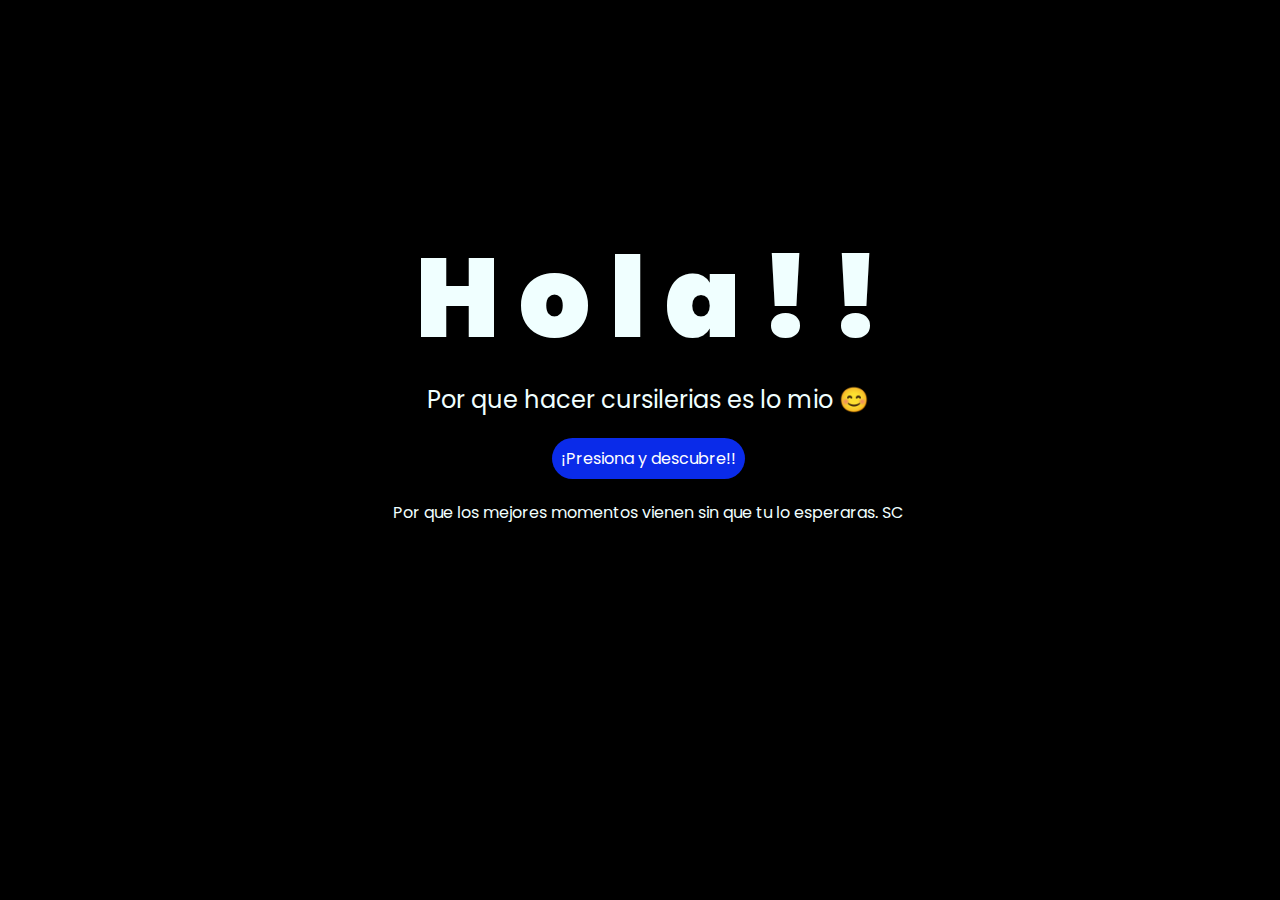
==== index.html @ 2e5a477f "fix" ====
<!DOCTYPE html>
<html lang="es">

<head>
    <meta charset="UTF-8">
    <meta http-equiv="X-UA-Compatible" content="IE=edge">
    <meta name="viewport" content="width=device-width, initial-scale=1.0">
    <link rel="stylesheet" href="css/style.css">
    <link rel="icon" href="img/flowers.png" type="image/x-icon">
    <title>SC</title>
</head>

<body>
    <div class="greetings">
        <span>H</span>
        <span>o</span>
        <span>l</span>
        <span>a</span>
        <span>!</span>
        <span>!</span>
    </div>
    <div class="description">
        <span>Por que hacer cursilerias es lo mio 😊</span>
    </div>
    <div class="button">
        <button class="botones">
            <a href="flower.html" style="color: #fff;">¡Presiona y descubre!!</a>
        </button>
    </div>

    <!-- Créditos -->
    <div class="credits">
        Por que los mejores momentos vienen sin que tu lo esperaras. SC</p>
    </div>
</body>

</html>
---- css/style.css ----
@import url("https://fonts.googleapis.com/css2?family=Poppins:ital,wght@0,500;1,900&display=swap");
* {
  font-family: "Poppins", cursive;
}
body {
  color: azure;
  width: 100%;
  height: 82vh;
  display: flex;
  flex-direction: column;
  align-items: center;
  justify-content: center;
  background-color: black;
  /* padding-top: -30; */
  overflow: hidden;
}

.botones {
  padding: 9px;
  border-radius: 80px;
  background-color: transparent;
  border: none;
}

.botones a {
  background-color: #0a2be9;
  padding: 9px;
  border-radius: 80px;
  -webkit-border-radius: 80px;
  -moz-border-radius: 80px;
  -ms-border-radius: 80px;
  -o-border-radius: 80px;
}

.botones a:focus {
  background-color: rgb(50, 194, 194);
}

.greetings {
  font-size: 7rem;
  font-weight: 900;
}
.greetings > span {
  animation: glow 2.5s ease-in-out infinite;
}
@keyframes glow {
  0%,
  100% {
    color: #fff;
    text-shadow: 0 0 12px #39c6d6, 0 0 50px #39c6d6, 0 0 100px #39c6d6;
  }
  10%,
  90% {
    color: #111;
    text-shadow: none;
  }
}
.greetings > span:nth-child(2) {
  animation-delay: 0.2s;
}
.greetings > span:nth-child(3) {
  animation-delay: 0.4s;
}
.greetings > span:nth-child(4) {
  animation-delay: 0.6s;
}
.greetings > span:nth-child(5) {
  animation-delay: 0.8s;
}
.greetings > span:nth-child(6) {
  animation-delay: 1s;
}

.description {
  font-size: 1.5rem;
  margin-bottom: 20px;
}
.button {
  margin-bottom: 20px;
}
.button a {
  text-decoration: none;
  font-size: 1rem;
  color: #111;
}

@media screen and (max-width: 574px) {
  .greetings {
    display: block;
    font-size: 4rem;
    font-weight: 800;
    text-align: center;
  }
  .description {
    font-size: 2rem;
  }

  .button a {
    font-size: 1rem;
  }
}
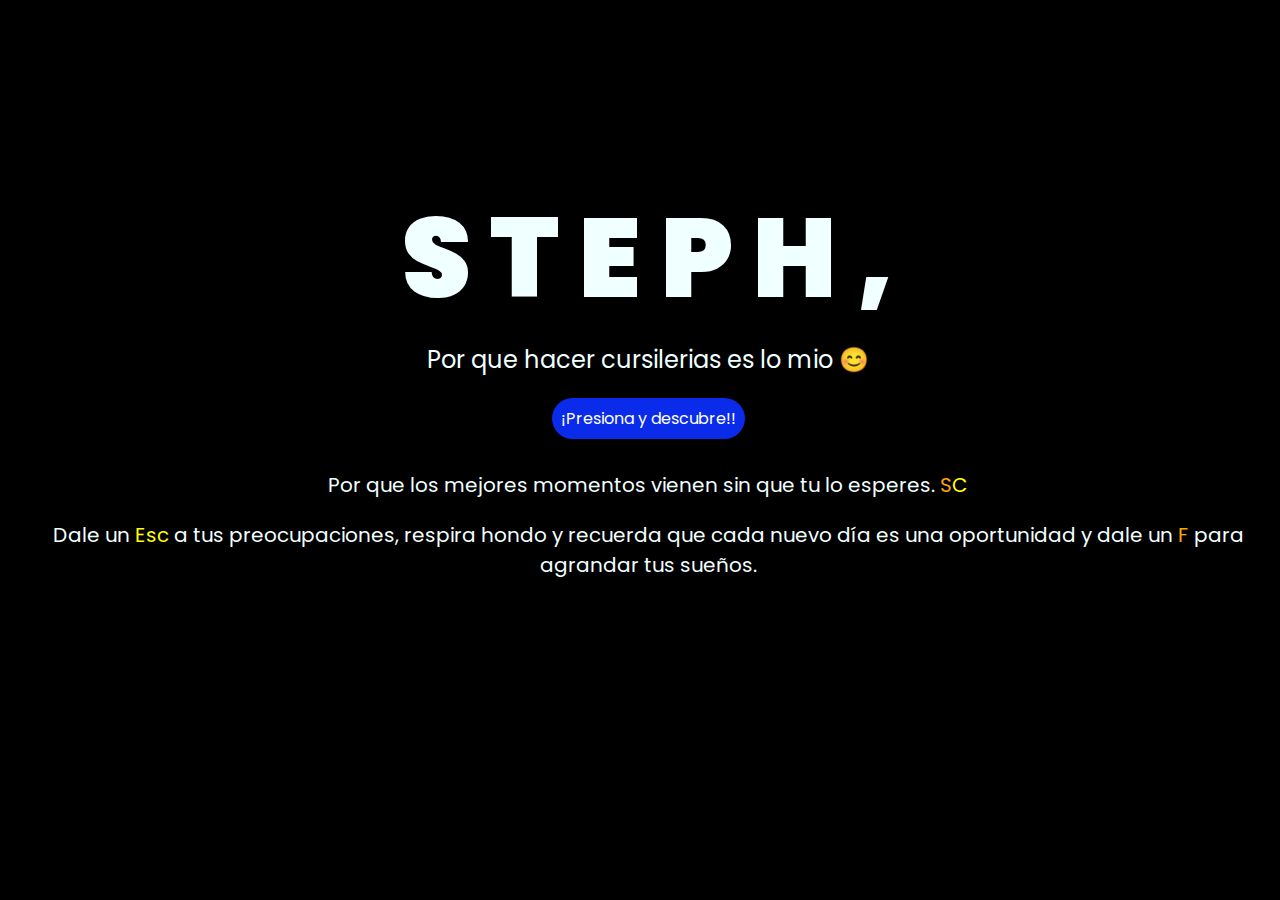
==== commit c78f492f: "finish" ====
--- a/index.html
+++ b/index.html
@@ -12,12 +12,12 @@
 
 <body>
     <div class="greetings">
+        <span>S</span>
+        <span>T</span>
+        <span>E</span>
+        <span>P</span>
         <span>H</span>
-        <span>o</span>
-        <span>l</span>
-        <span>a</span>
-        <span>!</span>
-        <span>!</span>
+        <span>,</span>
     </div>
     <div class="description">
         <span>Por que hacer cursilerias es lo mio 😊</span>
@@ -30,7 +30,8 @@
 
     <!-- Créditos -->
     <div class="credits">
-        Por que los mejores momentos vienen sin que tu lo esperaras. SC</p>
+        Por que los mejores momentos vienen sin que tu lo esperes. <span class="keyF">S</span><span class="esc">C</span></p>
+        <div>Dale un <span class="esc">Esc</span> a tus preocupaciones, respira hondo y recuerda que cada nuevo día es una oportunidad y dale un <span class="keyF">F</span> para agrandar tus sueños.</div>
     </div>
 </body>
 
--- a/css/style.css
+++ b/css/style.css
@@ -35,7 +35,17 @@
 .botones a:focus {
   background-color: rgb(50, 194, 194);
 }
-
+.credits {
+  text-align: center;
+  font-size: 20px;
+  margin-top: 10px;
+}
+.credits .esc {
+  color: yellow;
+}
+.keyF {
+  color: orange;
+}
 .greetings {
   font-size: 7rem;
   font-weight: 900;
